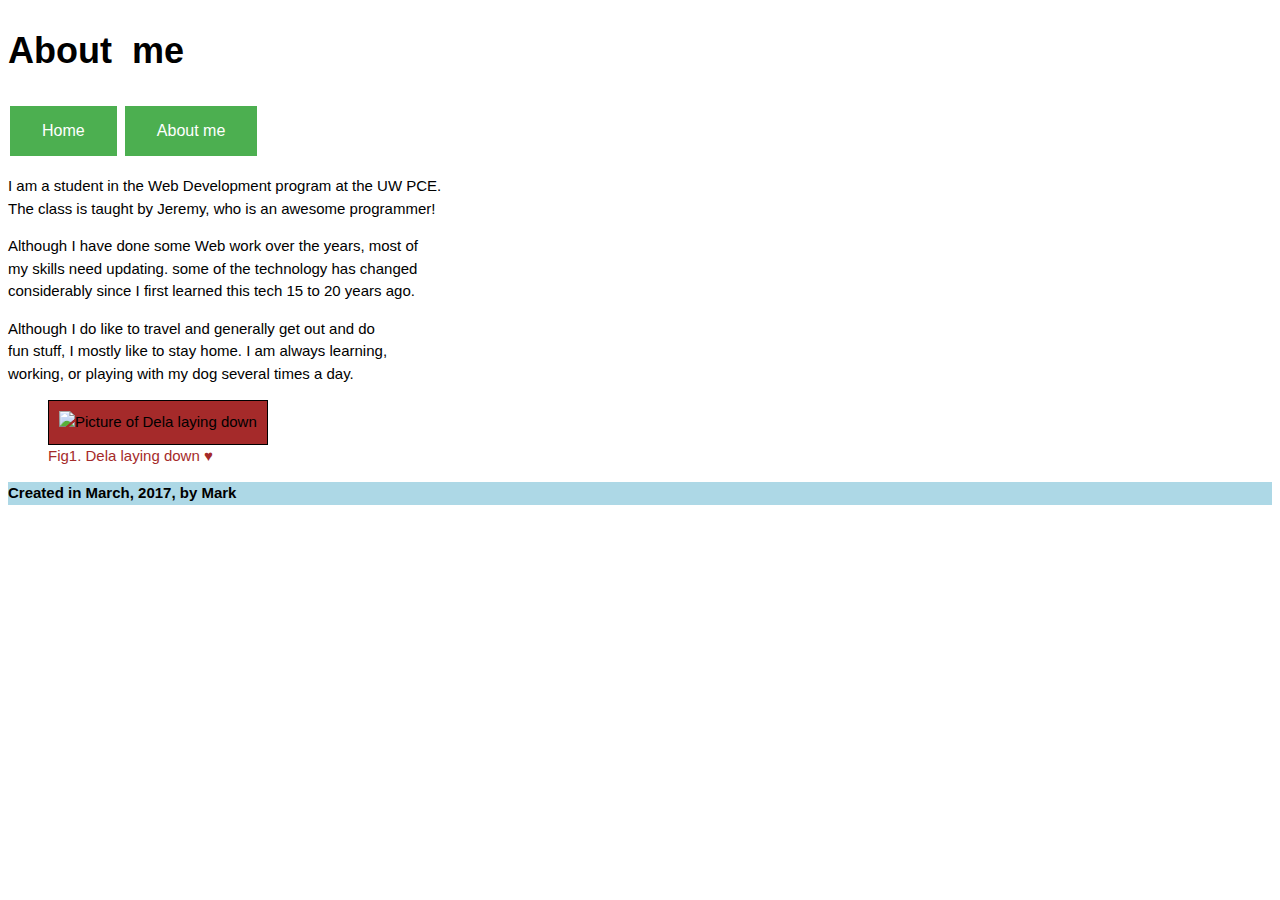
==== about-me.html @ a3c24ddb "Added files to the rep" ====
<!DOCTYPE html>
<html>
  <head>
    <meta charset="utf-8">
    <title>About me</title>
    <link rel="stylesheet" type="text/css" href="styles/first-stylesheet.css">
  </head>
  <body>
    <h1>About me</h1>

    <nav>
      <a href="index.html"><button class="button button-blue">Home</button></a>
      <a href="about-me.html"><button class="button button-red">About me</button></a>
    </nav>

    <article class="student-bio">
      <p>I am a student in the Web Development program at the UW PCE.<br>
        The class is taught by Jeremy, who is an awesome programmer!</p>

      <p>Although I have done some Web work over the years, most of<br>
        my skills need updating. some of the technology has changed<br>
        considerably since I first learned this tech 15 to 20 years ago.</p>
    </article>

    <article class="personal-bio">
      <p>Although I do like to travel and generally get out and do<br>
        fun stuff, I mostly like to stay home. I am always learning,<br>
        working, or playing with my dog several times a day.</p>

        <aside class="side-image">
            <figure>
              <img id="dela-image" src="images/dela-laying-down-small.jpg" alt="Picture of Dela laying down">
              <figcaption id="figcaption-dela">Fig1. Dela laying down &#9829</figcaption>
            </figure>
        </aside>

    </article>

    <footer id="footer">Created in March, 2017, by Mark</footer>

  </body>
</html>
---- styles/first-stylesheet.css ----
/* W3.CSS 3.01 Mar 2017 by Mark Seymour */

html,body {
  background-color: white;
  font-family:Verdana,sans-serif;
  font-size:15px;
  line-height:1.5
}

.button {
    background-color: #4CAF50; /* Green */
    border: none;
    color: white;
    padding: 16px 32px;
    text-align: center;
    text-decoration: none;
    display: inline-block;
    font-size: 16px;
    margin: 4px 2px;
    -webkit-transition-duration: 0.4s; /* Safari */
    transition-duration: 0.4s;
    cursor: pointer;
}

.button-blue:hover {
    background-color: #008CBA;
    color: white;
}

.button-red:hover {
    background-color: #f44336;
    color: white;
}

p.padding {
    padding-left: 2cm;
}
h1 {
    color: blue;
    text-align: left;
    word-spacing: 10px;
    font-size:36px;
}

#document-image {
  width: 11px;
  height: 11px;
}

#dela-image {
  object-position: 100px;
  width: 300px;
  height: 400px;
  border: 1px solid #000;
  background-color: brown;
  margin-right: 1em;
  padding-top: 10px;
  padding-bottom: 10px;
  padding-left: 10px;
  padding-right: 10px;
}

#footer {
  background-color: lightblue;
  font-weight: bold;
  margin-left: 0;
}

#figcaption-dela {
  color: brown;
}
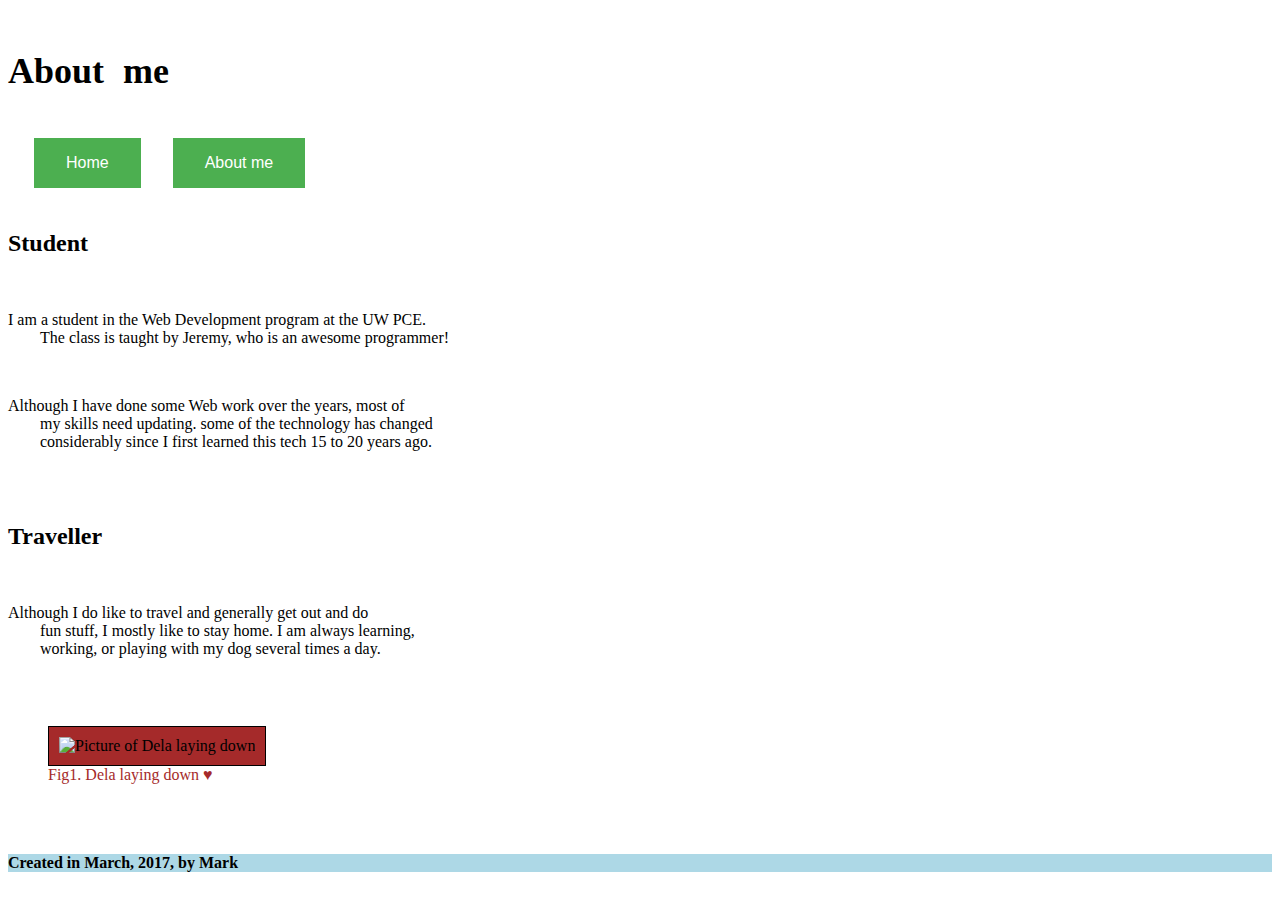
==== commit e15e170a: "Adding files to rep" ====
--- a/about-me.html
+++ b/about-me.html
@@ -1,42 +1,42 @@
 <!DOCTYPE html>
 <html>
-  <head>
-    <meta charset="utf-8">
-    <title>About me</title>
-    <link rel="stylesheet" type="text/css" href="styles/first-stylesheet.css">
-  </head>
-  <body>
-    <h1>About me</h1>
+<head>
+<meta charset="utf-8">
+<title>About me</title>
+<link rel="stylesheet" type="text/css" href="styles/first-stylesheet.css">
+</head>
+<body>
+    <h1>About me</h1>
 
-    <nav>
-      <a href="index.html"><button class="button button-blue">Home</button></a>
-      <a href="about-me.html"><button class="button button-red">About me</button></a>
-    </nav>
+    <nav>
+      <button class="button button-blue" formaction="index.html">Home</button>
+      <button class="button button-red" formaction="about-me.html">About me</button>
+    </nav>
 
-    <article class="student-bio">
-      <p>I am a student in the Web Development program at the UW PCE.<br>
-        The class is taught by Jeremy, who is an awesome programmer!</p>
+    <article class="student-bio">
+      <h2>Student</h2>
+      <p>I am a student in the Web Development program at the UW PCE.<br>
+        The class is taught by Jeremy, who is an awesome programmer!</p>
 
-      <p>Although I have done some Web work over the years, most of<br>
-        my skills need updating. some of the technology has changed<br>
-        considerably since I first learned this tech 15 to 20 years ago.</p>
-    </article>
+      <p>Although I have done some Web work over the years, most of<br>
+        my skills need updating. some of the technology has changed<br>
+        considerably since I first learned this tech 15 to 20 years ago.</p>
+    </article>
 
-    <article class="personal-bio">
-      <p>Although I do like to travel and generally get out and do<br>
-        fun stuff, I mostly like to stay home. I am always learning,<br>
-        working, or playing with my dog several times a day.</p>
+    <article class="personal-bio">
+      <h2>Traveller</h2>
+      <p>Although I do like to travel and generally get out and do<br>
+        fun stuff, I mostly like to stay home. I am always learning,<br>
+        working, or playing with my dog several times a day.</p>
 
-        <aside class="side-image">
-            <figure>
-              <img id="dela-image" src="images/dela-laying-down-small.jpg" alt="Picture of Dela laying down">
-              <figcaption id="figcaption-dela">Fig1. Dela laying down &#9829</figcaption>
-            </figure>
-        </aside>
+        <aside class="side-image">
+            <figure><img id="dela-image" src="images/dela-laying-down-small.jpg" alt="Picture of Dela laying down">
+              <figcaption id="figcaption-dela">Fig1. Dela laying down &#9829;</figcaption></figure>
+        </aside>
 
-    </article>
+    </article>
 
-    <footer id="footer">Created in March, 2017, by Mark</footer>
+    <footer id="footer">Created in March, 2017, by Mark</footer>
 
-  </body>
+</body>
 </html>
--- a/styles/first-stylesheet.css
+++ b/styles/first-stylesheet.css
@@ -1,4 +1,4 @@
-/* W3.CSS 3.01 Mar 2017 by Mark Seymour */
+<!-- W3.CSS 3.01 Mar 2017 by Mark Seymour -->
 
 html,body {
   background-color: white;
@@ -32,9 +32,6 @@
     color: white;
 }
 
-p.padding {
-    padding-left: 2cm;
-}
 h1 {
     color: blue;
     text-align: left;
@@ -42,9 +39,11 @@
     font-size:36px;
 }
 
-#document-image {
-  width: 11px;
-  height: 11px;
+h2 {
+    color: green;
+    text-align: left;
+    word-spacing: 10px;
+    font-size:24px;
 }
 
 #dela-image {
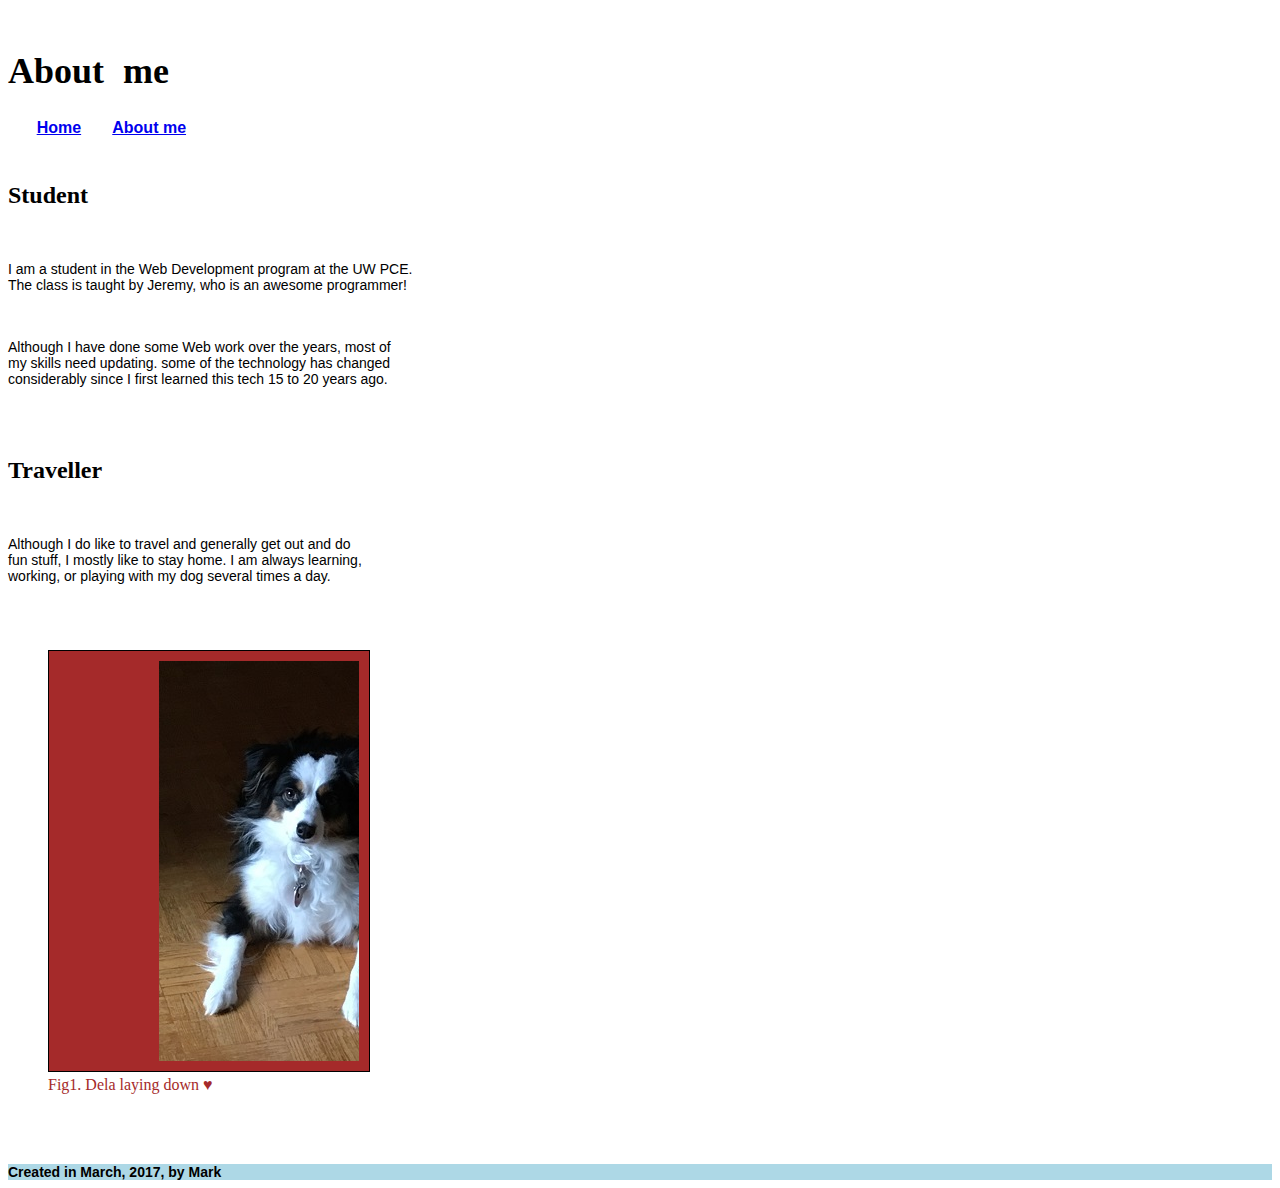
==== commit 135559b8: "Edited styling" ====
--- a/about-me.html
+++ b/about-me.html
@@ -8,26 +8,26 @@
 <body>
     <h1>About me</h1>
 
-    <nav>
-      <button class="button button-blue" formaction="index.html">Home</button>
-      <button class="button button-red" formaction="about-me.html">About me</button>
+    <nav>
+      <a href="index.html">Home</a>
+      <a href="about-me.html">About me</a>
     </nav>
 
     <article class="student-bio">
       <h2>Student</h2>
       <p>I am a student in the Web Development program at the UW PCE.<br>
-        The class is taught by Jeremy, who is an awesome programmer!</p>
+The class is taught by Jeremy, who is an awesome programmer!</p>
 
       <p>Although I have done some Web work over the years, most of<br>
-        my skills need updating. some of the technology has changed<br>
-        considerably since I first learned this tech 15 to 20 years ago.</p>
+my skills need updating. some of the technology has changed<br>
+considerably since I first learned this tech 15 to 20 years ago.</p>
     </article>
 
     <article class="personal-bio">
       <h2>Traveller</h2>
       <p>Although I do like to travel and generally get out and do<br>
-        fun stuff, I mostly like to stay home. I am always learning,<br>
-        working, or playing with my dog several times a day.</p>
+fun stuff, I mostly like to stay home. I am always learning,<br>
+working, or playing with my dog several times a day.</p>
 
         <aside class="side-image">
             <figure><img id="dela-image" src="images/dela-laying-down-small.jpg" alt="Picture of Dela laying down">
--- a/styles/first-stylesheet.css
+++ b/styles/first-stylesheet.css
@@ -1,35 +1,18 @@
 <!-- W3.CSS 3.01 Mar 2017 by Mark Seymour -->
 
 html,body {
-  background-color: white;
-  font-family:Verdana,sans-serif;
-  font-size:15px;
-  line-height:1.5
+    background-color: white;
+    font-family:Verdana,sans-serif;
+    font-size:15px;
+    line-height:1.5
 }
 
-.button {
-    background-color: #4CAF50; /* Green */
-    border: none;
-    color: white;
-    padding: 16px 32px;
-    text-align: center;
-    text-decoration: none;
-    display: inline-block;
+nav {
+    font-family:Verdana,sans-serif;
     font-size: 16px;
+    font-weight: bold;
     margin: 4px 2px;
-    -webkit-transition-duration: 0.4s; /* Safari */
-    transition-duration: 0.4s;
-    cursor: pointer;
-}
-
-.button-blue:hover {
-    background-color: #008CBA;
-    color: white;
-}
-
-.button-red:hover {
-    background-color: #f44336;
-    color: white;
+    line-height:1.5
 }
 
 h1 {
@@ -44,6 +27,13 @@
     text-align: left;
     word-spacing: 10px;
     font-size:24px;
+}
+
+p {
+    color: black;
+    text-align: left;
+    font-size: 14px;
+    font-family: Verdana,sans-serif;
 }
 
 #dela-image {
@@ -63,6 +53,9 @@
   background-color: lightblue;
   font-weight: bold;
   margin-left: 0;
+  text-align: left;
+  font-size: 14px;
+  font-family: Verdana,sans-serif;
 }
 
 #figcaption-dela {
